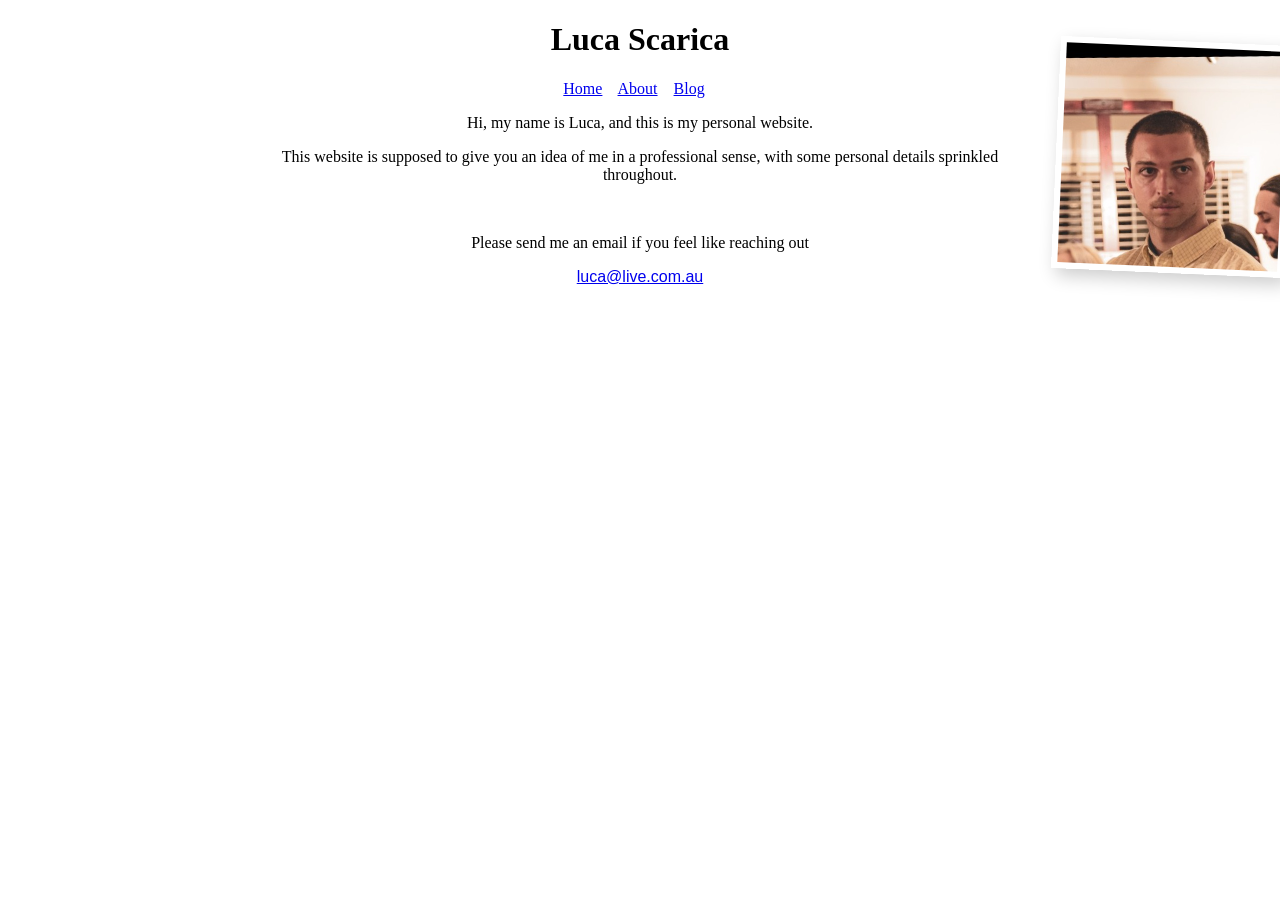
==== index.html @ 1a5cf505 "renamed home.html to index.html" ====
<!DOCTYPE html>
<!--
		Website Author: Luca Scarica
		Date: 
-->
<html lang="en">

<head>
	<link rel="stylesheet" href="styles.css">
	<title>Luca Scarica</title>
	<meta charset="utf-8">
</head>

<body class="home-page">
	<!-- Informal portrait positioned at the top-right on wide screens -->
	<img class="home-portrait" src="images/homepage-portrait.jpg" alt="Portrait of Luca Scarica">

	<header>
		<h1>Luca Scarica</h1> <!-- Page heading-->
	</header>

	<nav> <!-- Navigation Panel -->
		<a href="index.html">Home</a>&nbsp; &nbsp;
		<a href="about.html">About</a>&nbsp; &nbsp;
		<a href="blog.html">Blog</a>&nbsp; &nbsp;
	</nav>

	<main> <!-- Main body of text for the page -->
		<p>Hi, my name is Luca, and this is my personal website.</p>
		<p>This website is supposed to give you an idea of me in a professional sense, with some personal details
			sprinkled throughout.</p><br>
	</main>

	<footer> <!-- Footer with some contact details -->
		<p>Please send me an email if you feel like reaching out</p>
		<!-- Opens the visitor's default email application with Luca's address filled in -->
		<a href="mailto:luca@live.com.au">luca@live.com.au</a>
	</footer>

</body>

</html>
---- styles.css ----
/* Author: Luca Scarica
	Date: 3/9/2025 */

/* Style for body specifies a background color */

/* Centre all main content */
body {
    max-width: 1200px;
    margin: 0 auto;
    text-align: center;
    font-family: "Bradley Hand", cursive;
}

/* Establishes the homepage as the positioning boundary for the portrait. */
.home-page {
    position: relative;
    min-height: 100vh;
    box-sizing: border-box;
}

/* Keeps the written content centred and visually dominant. */
.home-page> :not(.home-portrait) {
    max-width: 720px;
    margin-left: auto;
    margin-right: auto;
}

/* Places the portrait loosely beyond the right edge of the main content area. */
.home-portrait {
    position: absolute;
    top: 1.25rem;
    right: -3rem;
    width: 220px;
    height: auto;
    border: 6px solid #fff;
    box-shadow: 5px 7px 18px rgba(0, 0, 0, 0.2);
    transform: rotate(2.5deg);
}

/* Moves the portrait into the page flow when there is not enough side space. */
@media (max-width: 1250px) {
    .home-portrait {
        position: static;
        display: block;
        width: min(200px, 70vw);
        margin: 1.5rem auto;
    }
}

footer a {
    font-family: Calibri, sans-serif;
}
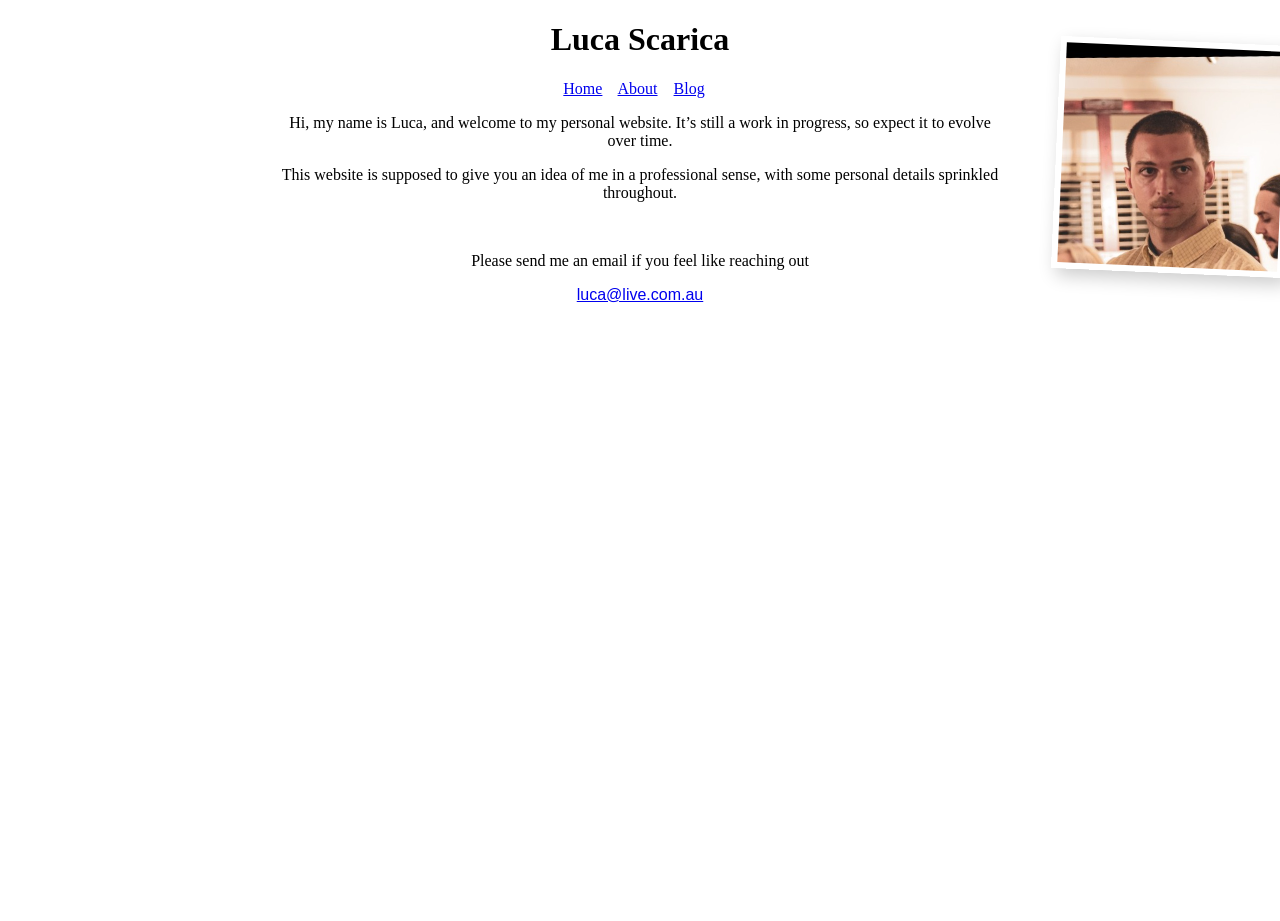
==== commit 99543ce5: "Revise personal website introduction message Updated introduction text to welcome visitors and indic" ====
--- a/index.html
+++ b/index.html
@@ -23,10 +23,10 @@
 		<a href="index.html">Home</a>&nbsp; &nbsp;
 		<a href="about.html">About</a>&nbsp; &nbsp;
 		<a href="blog.html">Blog</a>&nbsp; &nbsp;
-	</nav>
+	</nav> 
 
 	<main> <!-- Main body of text for the page -->
-		<p>Hi, my name is Luca, and this is my personal website.</p>
+		<p>Hi, my name is Luca, and welcome to my personal website. It’s still a work in progress, so expect it to evolve over time.</p>
 		<p>This website is supposed to give you an idea of me in a professional sense, with some personal details
 			sprinkled throughout.</p><br>
 	</main>
--- a/styles.css
+++ b/styles.css
@@ -47,6 +47,47 @@
     }
 }
 
+/* Arranges the About text on the left and its portrait on the right. */
+.about-layout {
+    display: grid;
+    grid-template-columns: minmax(0, 650px) 340px;
+    gap: 4rem;
+    align-items: start;
+    justify-content: center;
+    margin-top: 2rem;
+    padding: 0 1.5rem;
+}
+
+/* Left alignment makes the longer biography easier to read. */
+.about-copy {
+    text-align: left;
+}
+
+/* Removes the browser's default figure margin so the columns align neatly. */
+.about-photo {
+    margin: 0;
+}
+
+.about-photo img {
+    display: block;
+    width: 100%;
+    height: auto;
+    box-shadow: 5px 7px 18px rgba(0, 0, 0, 0.18);
+}
+
+/* Stacks the photo beneath the text when two columns would feel cramped. */
+@media (max-width: 900px) {
+    .about-layout {
+        grid-template-columns: minmax(0, 650px);
+        gap: 2rem;
+    }
+
+    .about-photo {
+        width: min(340px, 100%);
+        margin: 0 auto;
+    }
+}
+
 footer a {
     font-family: Calibri, sans-serif;
-}+}
